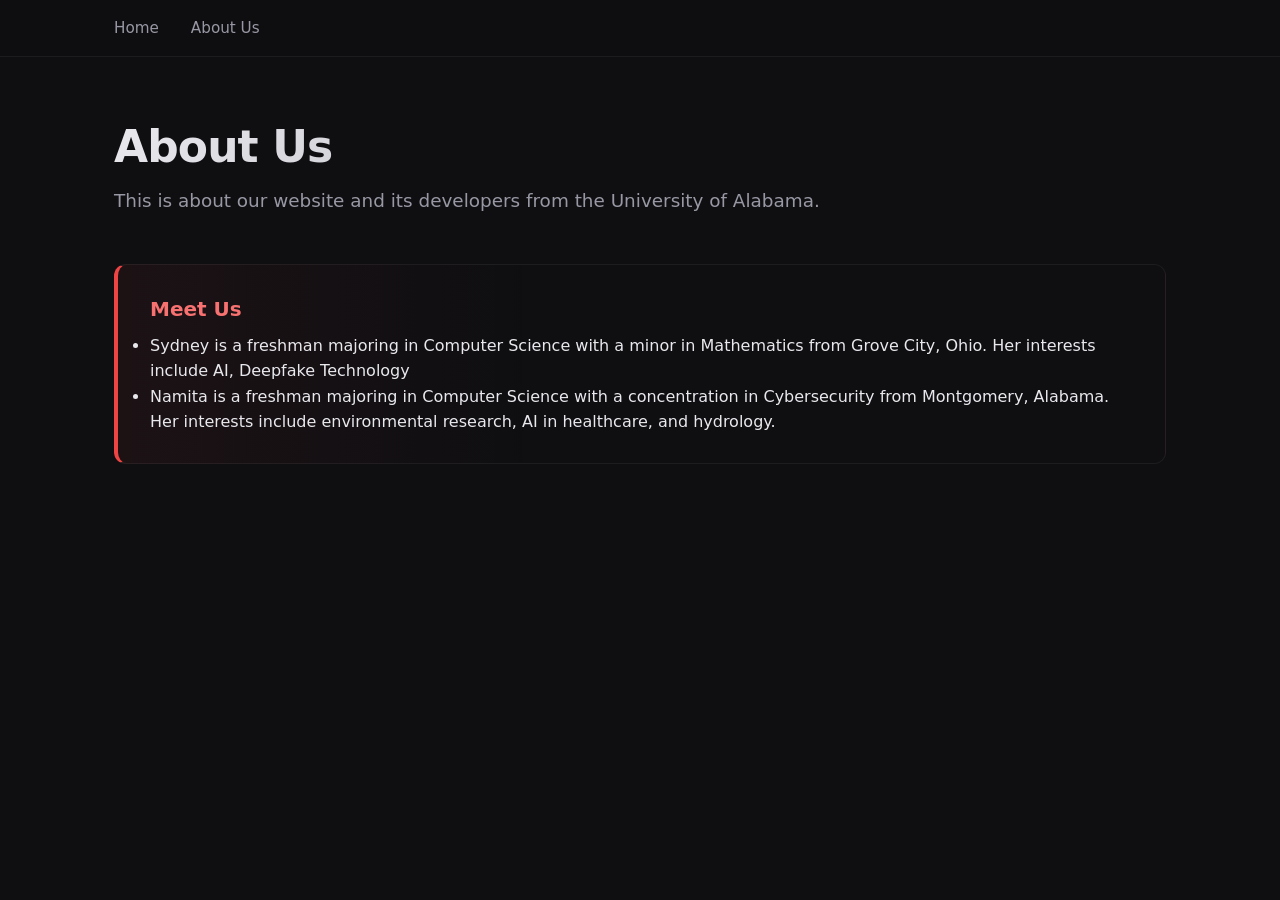
==== about.html @ f3ff5ea1 "Update about.html" ====
<!DOCTYPE html>
<html lang="en">

<head>
  <meta charset="UTF-8">
  <meta name="viewport" content="width=device-width, initial-scale=1.0">
  <title>About US</title>
  <link rel="stylesheet" href="style.css">
</head>

<body>
  <header>
    <nav>
      <a href="index.html">Home</a>
      <a href="about.html">About Us</a>
    </nav>
  </header>
  <main class="article-page">
    <h1>About Us</h1>
    <p>This is about our website and its developers from the University of Alabama.</p>
  
    
      <section class="section-accent section-teal">
      <h2>Meet Us</h2>
       <ul>
        <li>Sydney is a freshman majoring in Computer Science with a minor in Mathematics from Grove City, Ohio. Her interests include AI, Deepfake Technology 
</li>
        <li>Namita is a freshman majoring in Computer Science with a concentration in Cybersecurity from Montgomery, Alabama. Her interests include environmental research, AI in healthcare, and hydrology.  
</li>
      </ul>
    </section>

  </main>

  
</body>

</html>
---- style.css ----
/* Modern reset & base */
*,
*::before,
*::after {
    box-sizing: border-box;
    margin: 0;
    padding: 0;
}

:root {
    --bg: #0f0f12;
    --surface: #18181c;
    --surface-hover: #222228;
    --text: #e8e8ed;
    --text-muted: #9898a4;
    --accent: #ec4899;
    --accent-hover: #f472b6;
    --color-red: #ef4444;
    --color-yellow: #eab308;
    --color-orange: #f97316;
    --border: rgba(255, 255, 255, 0.06);
    --radius: 12px;
    --radius-sm: 8px;
    --shadow: 0 4px 24px rgba(0, 0, 0, 0.4);
    --font-sans: system-ui, -apple-system, BlinkMacSystemFont, "Segoe UI", Roboto, sans-serif;
    --font-display: var(--font-sans);
}

html {
    scroll-behavior: smooth;
}

body {
    font-family: var(--font-sans);
    background: var(--bg);
    color: var(--text);
    line-height: 1.6;
    min-height: 100vh;
    display: flex;
    flex-direction: column;
}

/* Header */
header {
    position: sticky;
    top: 0;
    z-index: 100;
    background: rgba(15, 15, 18, 0.85);
    backdrop-filter: blur(12px);
    -webkit-backdrop-filter: blur(12px);
    border-bottom: 1px solid var(--border);
}

nav {
    max-width: 1100px;
    margin: 0 auto;
    padding: 1rem 1.5rem;
    display: flex;
    gap: 2rem;
    align-items: center;
}

nav a {
    color: var(--text-muted);
    text-decoration: none;
    font-weight: 500;
    font-size: 0.95rem;
    transition: color 0.2s ease;
}

nav a:hover {
    color: var(--accent);
}

nav a[href="/"] {
    color: var(--text);
    font-weight: 600;
}

/* Main content */
main {
    flex: 1;
    max-width: 720px;
    margin: 0 auto;
    padding: 4rem 1.5rem 5rem;
    width: 100%;
}

main>h1 {
    font-family: var(--font-display);
    font-size: clamp(2rem, 5vw, 2.75rem);
    font-weight: 700;
    letter-spacing: -0.02em;
    line-height: 1.2;
    margin-bottom: 0.75rem;
    background: linear-gradient(135deg, var(--text) 0%, var(--text-muted) 100%);
    -webkit-background-clip: text;
    -webkit-text-fill-color: transparent;
    background-clip: text;
}

/* Homepage hero title – more noticeable */
main>h1.hero-title {
    font-size: clamp(2.25rem, 6vw, 3.25rem);
    font-weight: 800;
    letter-spacing: 0.02em;
    margin-bottom: 1rem;
    padding-bottom: 1rem;
    border-bottom: 3px solid transparent;
    border-image: linear-gradient(90deg, var(--accent), var(--color-red)) 1;
    background: linear-gradient(135deg, #f472b6 0%, var(--accent) 30%, var(--color-red) 60%, var(--color-orange) 100%);
    -webkit-background-clip: text;
    -webkit-text-fill-color: transparent;
    background-clip: text;
    filter: drop-shadow(0 0 20px rgba(236, 72, 153, 0.35));
}

main>p {
    font-size: 1.15rem;
    color: var(--text-muted);
    margin-bottom: 3rem;
}

/* Sections */
section {
    background: var(--surface);
    border: 1px solid var(--border);
    border-radius: var(--radius);
    padding: 1.75rem 2rem;
    margin-bottom: 1.25rem;
    transition: border-color 0.2s ease, box-shadow 0.2s ease;
}

section:hover {
    border-color: rgba(236, 72, 153, 0.2);
    box-shadow: var(--shadow);
}

section h2 {
    font-family: var(--font-display);
    font-size: 1.25rem;
    font-weight: 600;
    margin-bottom: 0.5rem;
    color: var(--text);
}

section p {
    color: var(--text-muted);
    font-size: 0.95rem;
}

/* Website */
.app {
    background: #fff;
    width: 90%;
    max-width: 600px;
    /**margin: 100px auto 0; */
    border-radius: 10px;
    padding: 30px;
}

.app h1 {
    font-size: 25px;
    color: #001e4d;
    font-weight: 600;
    border-bottom: 1px solid #333;
}

.quiz {
    padding: 20px 0;
}

.quiz h2 {
    font-size: 18px;
    color: #001e4d;
    font-weight: 600;
}

.btn {
    background: #555555;
    color: #ffffff;
    font-weight: 500;
    width: 100%;
    border: 1px solid #222;
    margin: 10px 0;
    padding: 10px;
    text-align: left;
    border-radius: 4px;
    cursor: pointer;
    transition: all 0.3s;
}

#next-btn {
    background: #001e4d;
    color: #fff;
    font-weight: 500;
    width: 150px;
    border: 0;
    padding: 10px;
    margin: 20px auto 0;
    border-radius: 4px;
    cursor: pointer;
    display: none;
}

.btn:hover:not([disabled]) {
    background: #222;
    color: #fff;
}

.btn:disabled {
    cursor: no-drop;
}

.correct {
    background: #9aeabc;
}

.incorrect {
    background: #ff9393;
}

/* Buttons */
button {
    font-family: var(--font-sans);
    font-size: 0.95rem;
    font-weight: 600;
    color: var(--text);
    background: var(--accent);
    border: 1px solid rgba(236, 72, 153, 0.4);
    border-radius: var(--radius-sm);
    padding: 0.65rem 1.35rem;
    cursor: pointer;
    transition: background 0.2s ease, border-color 0.2s ease, box-shadow 0.2s ease;
    margin-top: 0.5rem;
}

button:hover {
    background: var(--accent-hover);
    border-color: var(--accent-hover);
    box-shadow: 0 0 20px rgba(236, 72, 153, 0.35);
}

button:active {
    transform: translateY(1px);
}

/* Password Protector */
.input-box {
    width: 400px;
    max-width: 90%;
    position: relative;
}

.input-box input {
    width: 100%;
    height: 60px;
    padding: 0 20 px;
    border: 1px solid #ccc;
    outline: none;
    color: #fff;
    background: transparent;

}

.container {
    background: rgba(255, 255, 255, 0.15);
    padding: 25px;
    border-radius: 15px;
    backdrop-filter: blur(10px);
    text-align: center;
    box-shadow: 0 10px 25px rgba(0, 0, 0, 0.2);
    margin-bottom: 1.25rem;
}

.container h2 {
    color: #fff;
    margin-bottom: 15px;
}

.input-field {
    position: relative;
}

input {
    width: 100%;
    padding: 12px 40px 12px 12px;
    border-radius: 8px;
    outline: none;
    border: 1px solid rgba(255, 255, 255, 0.4);
    background: rgba(255, 255, 255, 0.2);
    color: #fff;
    font-size: 15px;
}

input::placeholder {
    color: #eee;
}

.toggle-btn {
    position: absolute;
    right: 10px;
    top: 50%;
    transform: translateY(-50%);
    cursor: pointer;
    font-size: 14px;
    color: #fff;
    user-select: none;
}

.strength-meter {
    width: 100%;
    height: 8px;
    border-radius: 10px;
    background: rgba(255, 255, 255, 0.3);
    margin-top: 10px;
    overflow: hidden;
}

.strength-bar {
    height: 100%;
    width: 0%;
    border-radius: 10px;
    transition: 0.4s;
}

#strengthText {
    margin-top: 10px;
    font-size: 14px;
    color: #fff;
    font-weight: bold;
}

/* Article page (e.g. MFA) */
.article-page {
    max-width: 1100px;
}

.article-page .lead,
.mfa-kid .lead {
    color: var(--text-muted);
}

.article-page .lead {
    font-size: 1.2rem;
    margin-bottom: 2rem;
}

.app {
    background: #2e2e2e;
    width: 90%;
    max-width: 600px;
    /*margin: 100px auto 0; */
    border-radius: 10px;
    padding: 30px;
}

/* Graphic placeholders */
.graphic {
    margin: 1.5rem 0;
}

.graphic-placeholder {
    background: var(--surface);
    border: 2px dashed var(--border);
    border-radius: var(--radius);
    color: var(--text-muted);
    font-size: 0.9rem;
    padding: 2rem;
    text-align: center;
    min-height: 120px;
    display: flex;
    align-items: center;
    justify-content: center;
}

.graphic-hero .graphic-placeholder {
    min-height: 200px;
    font-size: 1rem;
}

.graphic-inline .graphic-placeholder,
.graphic-wide .graphic-placeholder {
    margin-top: 1rem;
}

.graphic-inline .graphic-placeholder {
    min-height: 100px;
}

.graphic-wide .graphic-placeholder {
    min-height: 160px;
}

.graphic img {
    width: 100%;
    max-width: 100%;
    height: auto;
    border-radius: var(--radius);
    display: block;
}

/* Accent sections – colored left border */
.section-accent {
    border-left: 4px solid var(--accent);
}

.section-purple {
    border-left-color: var(--accent);
    background: linear-gradient(90deg, rgba(236, 72, 153, 0.06) 0%, transparent 40%);
}

.section-teal {
    border-left-color: var(--color-red);
    background: linear-gradient(90deg, rgba(239, 68, 68, 0.06) 0%, transparent 40%);
}

.section-teal:hover {
    border-color: rgba(239, 68, 68, 0.3);
}

.section-amber {
    border-left-color: var(--color-yellow);
    background: linear-gradient(90deg, rgba(234, 179, 8, 0.06) 0%, transparent 40%);
}

.section-amber:hover {
    border-color: rgba(234, 179, 8, 0.3);
}

.section-purple h2 {
    color: #f472b6;
}

.section-teal h2 {
    color: #f87171;
}

.section-amber h2 {
    color: #facc15;
}

/* Nested list indentation */
ul ul {
    margin-left: 1.5rem;
    padding-left: 0.5rem;
    margin-top: 0.25rem;
    margin-bottom: 0.5rem;
}

/* Callout section */
.section-callout {
    background: linear-gradient(135deg, rgba(236, 72, 153, 0.12) 0%, rgba(249, 115, 22, 0.08) 100%);
    border: 1px solid rgba(236, 72, 153, 0.25);
}

.section-callout h2 {
    color: #f9a8d4;
}

.section-callout p {
    color: var(--text);
}

/* MFA kid-friendly page – more visual space, easier to read */
.mfa-kid .lead {
    font-size: 1.25rem;
    line-height: 1.5;
    margin-bottom: 2.5rem;
}

.mfa-kid .mfa-section {
    padding: 2rem 2.25rem;
    margin-bottom: 2rem;
}

.mfa-kid .mfa-factors {
    margin-bottom: 2.5rem;
}

.mfa-kid .mfa-section p {
    font-size: 1.1rem;
    line-height: 1.6;
    margin-bottom: 0;
}

.mfa-kid .mfa-section p+.mfa-list {
    margin-top: 1rem;
}

.mfa-kid .mfa-list {
    font-size: 1.05rem;
    line-height: 1.7;
    padding-left: 1.5rem;
    margin: 0;
}

.mfa-kid .mfa-list li {
    margin-bottom: 0.5rem;
}

.mfa-kid .mfa-factors h2 {
    font-size: 1.35rem;
    margin-bottom: 1.5rem;
    color: var(--text);
}

.mfa-kid .factor-cards {
    display: grid;
    grid-template-columns: repeat(3, 1fr);
    gap: 1.5rem;
}

.mfa-kid .factor-card {
    background: var(--surface);
    border: 2px solid var(--border);
    border-radius: var(--radius);
    padding: 1.75rem 1.5rem;
    text-align: center;
    transition: border-color 0.2s ease, transform 0.2s ease;
}

.mfa-kid .factor-card:hover {
    border-color: var(--accent);
    transform: translateY(-2px);
}

.mfa-kid .factor-card.factor-know {
    border-color: rgba(236, 72, 153, 0.4);
}

.mfa-kid .factor-card.factor-have {
    border-color: rgba(239, 68, 68, 0.4);
}

.mfa-kid .factor-card.factor-are {
    border-color: rgba(234, 179, 8, 0.4);
}

.mfa-kid .factor-emoji {
    font-size: 2.5rem;
    display: block;
    margin-bottom: 0.75rem;
}

.mfa-kid .factor-card h3 {
    font-size: 1.1rem;
    margin-bottom: 0.5rem;
    color: var(--text);
}

.mfa-kid .factor-card p {
    font-size: 0.95rem;
    color: var(--text-muted);
    margin: 0;
}

@media (max-width: 768px) {
    .mfa-kid .factor-cards {
        grid-template-columns: 1fr;
    }
}

/* Password strength text (form) */
form .text {
    font-size: 20px;
    font-weight: 500;
    margin-bottom: -10px;
}

form .text.weak {
    color: #ff4757;
}

form .text.medium {
    color: rgb(255, 120, 248);
}

form .text.strong {
    color: #23ad5c;
}

/* Phishing activity – interactive example email */
.phishing-activity .phishing-example {
    margin-bottom: 2rem;
}

.phishing-activity .phishing-example:last-child {
    margin-bottom: 0;
}

.phishing-activity .email-example-label {
    font-size: 0.95rem;
    font-weight: 600;
    color: var(--text-muted);
    margin: 1.5rem 0 0.5rem;
}

.phishing-activity .phishing-example:first-child .email-example-label {
    margin-top: 0;
}

.phishing-activity .email-mockup {
    background: var(--surface);
    border: 1px solid var(--border);
    border-radius: var(--radius);
    overflow: hidden;
    margin: 1.25rem 0;
    max-width: 100%;
}

.phishing-activity .email-header {
    padding: 1rem 1.25rem;
    border-bottom: 1px solid var(--border);
    background: rgba(255, 255, 255, 0.03);
}

.phishing-activity .email-meta {
    font-size: 0.9rem;
    margin-bottom: 0.5rem;
}

.phishing-activity .email-meta:last-child {
    margin-bottom: 0;
}

.phishing-activity .email-meta strong {
    color: var(--text-muted);
    margin-right: 0.35rem;
}

.phishing-activity .email-body {
    padding: 1.25rem 1.25rem 1.5rem;
    font-size: 0.95rem;
    line-height: 1.6;
    color: var(--text);
}

.phishing-activity .email-body p {
    margin-bottom: 1rem;
    color: inherit;
}

.phishing-activity .email-body p:last-child {
    margin-bottom: 0;
}

.phishing-activity .phish-spot {
    cursor: pointer;
    border-radius: 2px;
    transition: background-color 0.2s ease, box-shadow 0.2s ease;
}

.phishing-activity .phish-spot--found {
    background-color: rgba(239, 68, 68, 0.2);
    box-shadow: 0 0 0 2px rgba(239, 68, 68, 0.5);
}

.phishing-activity .email-fake-btn {
    margin: 0;
    padding: 0.5rem 1rem;
    font-size: 0.9rem;
    cursor: pointer;
    border-radius: var(--radius-sm);
    background: rgba(236, 72, 153, 0.25);
    border: 1px solid rgba(236, 72, 153, 0.5);
}

.phishing-activity .email-fake-btn:hover {
    background: rgba(236, 72, 153, 0.35);
}

.phishing-activity .hint-list {
    margin-top: 1.5rem;
    padding: 1.25rem;
    background: rgba(239, 68, 68, 0.06);
    border: 1px solid rgba(239, 68, 68, 0.25);
    border-radius: var(--radius);
}

.phishing-activity .phish-counter {
    font-weight: 700;
    color: #f87171;
    margin-bottom: 0.75rem;
    font-size: 1rem;
}

.phishing-activity .hint-list-label {
    font-weight: 600;
    color: var(--text);
    margin-bottom: 0.5rem;
    font-size: 0.95rem;
}

.phishing-activity .hint-list ul {
    margin: 0;
    padding-left: 1.25rem;
}

.phishing-activity .hint-list li {
    margin-bottom: 0.5rem;
    font-size: 0.9rem;
    color: var(--text);
    line-height: 1.5;
}

.phishing-activity .hint-list li strong {
    color: #f87171;
}

.phishing-activity .hint-list-empty {
    font-size: 0.9rem;
    color: var(--text-muted);
    font-style: italic;
    margin: 0;
}


/* Malware comparison table */
.comparison-intro {
    margin-bottom: 1.25rem;
}

.comparison-wrap {
    overflow-x: auto;
    border-radius: var(--radius);
    border: 1px solid var(--border);
}

.comparison-table {
    width: 100%;
    border-collapse: collapse;
    font-size: 0.95rem;
    line-height: 1.5;
}

.comparison-table th,
.comparison-table td {
    padding: 0.75rem 1rem;
    text-align: left;
    border-bottom: 1px solid var(--border);
    vertical-align: top;
}

.comparison-table thead th {
    background: rgba(239, 68, 68, 0.12);
    color: #f87171;
    font-weight: 600;
    border-bottom: 2px solid rgba(239, 68, 68, 0.35);
}

.comparison-table tbody th {
    background: var(--surface);
    color: var(--text-muted);
    font-weight: 600;
    width: 10rem;
}

.comparison-table tbody td {
    background: var(--surface);
    color: var(--text);
}

.comparison-table tbody tr:last-child th,
.comparison-table tbody tr:last-child td {
    border-bottom: none;
}

@media (max-width: 768px) {
    .comparison-table {
        font-size: 0.875rem;
    }

    .comparison-table th,
    .comparison-table td {
        padding: 0.6rem 0.75rem;
    }

    .comparison-table tbody th {
        width: 7rem;
    }
}

/* Malware page – fake “misplaced” ad (educational) */
.malware-page .fake-ad-wrap {
    position: fixed;
    right: 1.5rem;
    top: 50%;
    transform: translateY(-50%);
    z-index: 50;
    width: 160px;
}

.malware-page .fake-ad {
    display: flex;
    flex-direction: column;
    align-items: center;
    justify-content: center;
    width: 100%;
    padding: 1rem 0.75rem;
    border: 2px solid #f59e0b;
    border-radius: 8px;
    background: linear-gradient(180deg, #fef3c7 0%, #fde68a 50%, #fcd34d 100%);
    color: #92400e;
    font-family: var(--font-sans);
    cursor: pointer;
    box-shadow: 0 4px 20px rgba(245, 158, 11, 0.4);
    transition: transform 0.15s ease, box-shadow 0.15s ease;
    text-align: center;
}

.malware-page .fake-ad:hover {
    transform: scale(1.03);
    box-shadow: 0 6px 24px rgba(245, 158, 11, 0.5);
}

.malware-page .fake-ad-badge {
    font-size: 0.65rem;
    font-weight: 700;
    letter-spacing: 0.05em;
    color: #b45309;
    margin-bottom: 0.35rem;
}

.malware-page .fake-ad-headline {
    font-size: 1rem;
    font-weight: 800;
    line-height: 1.2;
    margin-bottom: 0.25rem;
}

.malware-page .fake-ad-sub {
    font-size: 0.75rem;
    margin-bottom: 0.5rem;
    font-weight: 600;
}

.malware-page .fake-ad-cta {
    font-size: 0.8rem;
    font-weight: 800;
    color: #b45309;
    text-decoration: underline;
}

@media (max-width: 900px) {
    .malware-page .fake-ad-wrap {
        right: 0.75rem;
        width: 140px;
    }

    .malware-page .fake-ad-headline {
        font-size: 0.9rem;
    }
}

/* Fake ad warning modal */
.fake-ad-modal {
    position: fixed;
    inset: 0;
    z-index: 200;
    display: flex;
    align-items: center;
    justify-content: center;
    padding: 1.5rem;
}

.fake-ad-modal[hidden] {
    display: none;
}

.fake-ad-modal-backdrop {
    position: absolute;
    inset: 0;
    background: rgba(0, 0, 0, 0.7);
    cursor: pointer;
}

.fake-ad-modal-box {
    position: relative;
    max-width: 420px;
    width: 100%;
    padding: 1.75rem;
    background: var(--surface);
    border: 1px solid var(--border);
    border-radius: var(--radius);
    box-shadow: var(--shadow);
}

.fake-ad-modal-title {
    font-size: 1.25rem;
    margin-bottom: 1rem;
    color: var(--color-orange);
}

.fake-ad-modal-text {
    font-size: 0.95rem;
    line-height: 1.6;
    color: var(--text);
    margin-bottom: 1.25rem;
}

.fake-ad-modal-close {
    display: block;
    width: 100%;
    padding: 0.6rem 1rem;
    font-size: 1rem;
    font-weight: 600;
    color: var(--bg);
    background: var(--accent);
    border: none;
    border-radius: var(--radius-sm);
    cursor: pointer;
    transition: background 0.2s ease;
}

.fake-ad-modal-close:hover {
    background: var(--accent-hover);
}

/* Certificate / celebration page */
.cert-celebration .lead {
    text-align: center;
    margin-bottom: 2.5rem;
}

.cert-hero {
    font-size: clamp(2.5rem, 6vw, 3.5rem);
    font-weight: 800;
    text-align: center;
    margin-bottom: 0.5rem;
    background: linear-gradient(135deg, #f472b6 0%, var(--accent) 35%, var(--color-red) 70%, var(--color-orange) 100%);
    -webkit-background-clip: text;
    -webkit-text-fill-color: transparent;
    background-clip: text;
}

.certificate-card {
    background: var(--surface);
    border: 2px solid rgba(236, 72, 153, 0.35);
    border-radius: var(--radius);
    padding: 2rem;
    margin-bottom: 2rem;
    box-shadow: 0 8px 32px rgba(0, 0, 0, 0.3);
}

.certificate-inner {
    text-align: center;
    max-width: 520px;
    margin: 0 auto;
}

.certificate-label {
    font-size: 0.85rem;
    font-weight: 600;
    letter-spacing: 0.15em;
    text-transform: uppercase;
    color: var(--text-muted);
    margin-bottom: 0.5rem;
}

.certificate-title {
    font-size: 1.75rem;
    font-weight: 700;
    color: var(--accent);
    margin-bottom: 1.25rem;
}

.certificate-text {
    font-size: 1rem;
    line-height: 1.65;
    color: var(--text);
    margin-bottom: 1.5rem;
}

.certificate-date {
    font-size: 0.9rem;
    color: var(--text-muted);
    font-weight: 600;
}

.cert-page .cert-summary h2 {
    margin-bottom: 0.75rem;
}

.cert-actions {
    text-align: center;
    padding: 2rem 2rem 1rem;
}

.cert-actions h2 {
    margin-bottom: 0.5rem;
}

.cert-actions p {
    color: var(--text-muted);
    margin-bottom: 1.25rem;
    font-size: 1rem;
}

/* Footer */
footer {
    border-top: 1px solid var(--border);
    padding: 1.5rem 1.5rem;
    text-align: center;
}

footer p {
    font-size: 0.875rem;
    color: var(--text-muted);
}

@media (prefers-reduced-motion: reduce) {
    html {
        scroll-behavior: auto;
    }
}
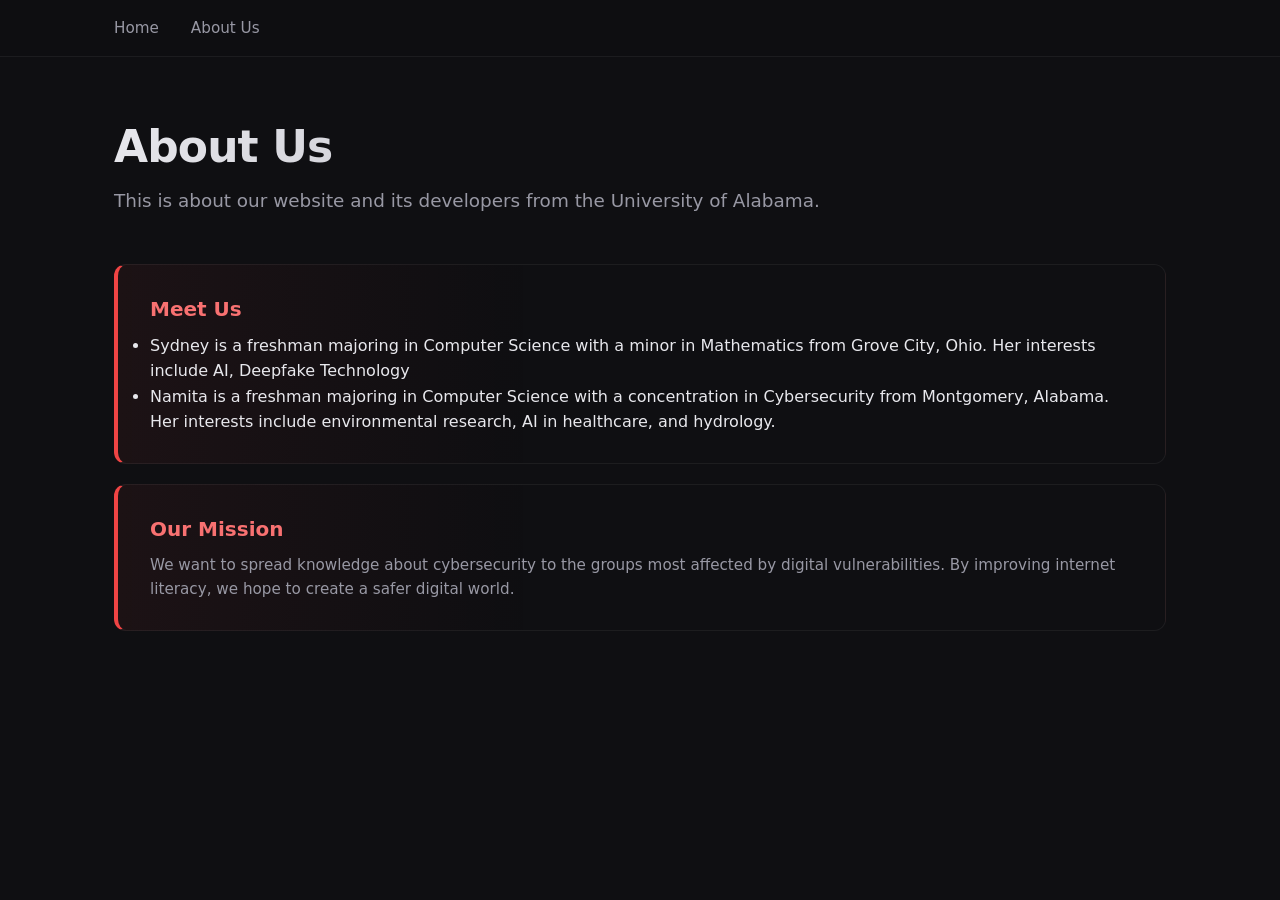
==== commit 25c44c14: "Update about.html" ====
--- a/about.html
+++ b/about.html
@@ -30,6 +30,11 @@
       </ul>
     </section>
 
+      <section class="section-accent section-teal">
+      <h2>Our Mission</h2>
+      <p>We want to spread knowledge about cybersecurity to the groups most affected by digital vulnerabilities. By improving internet literacy, we hope to create a safer digital world.</p>
+      </section>
+
   </main>
 
   
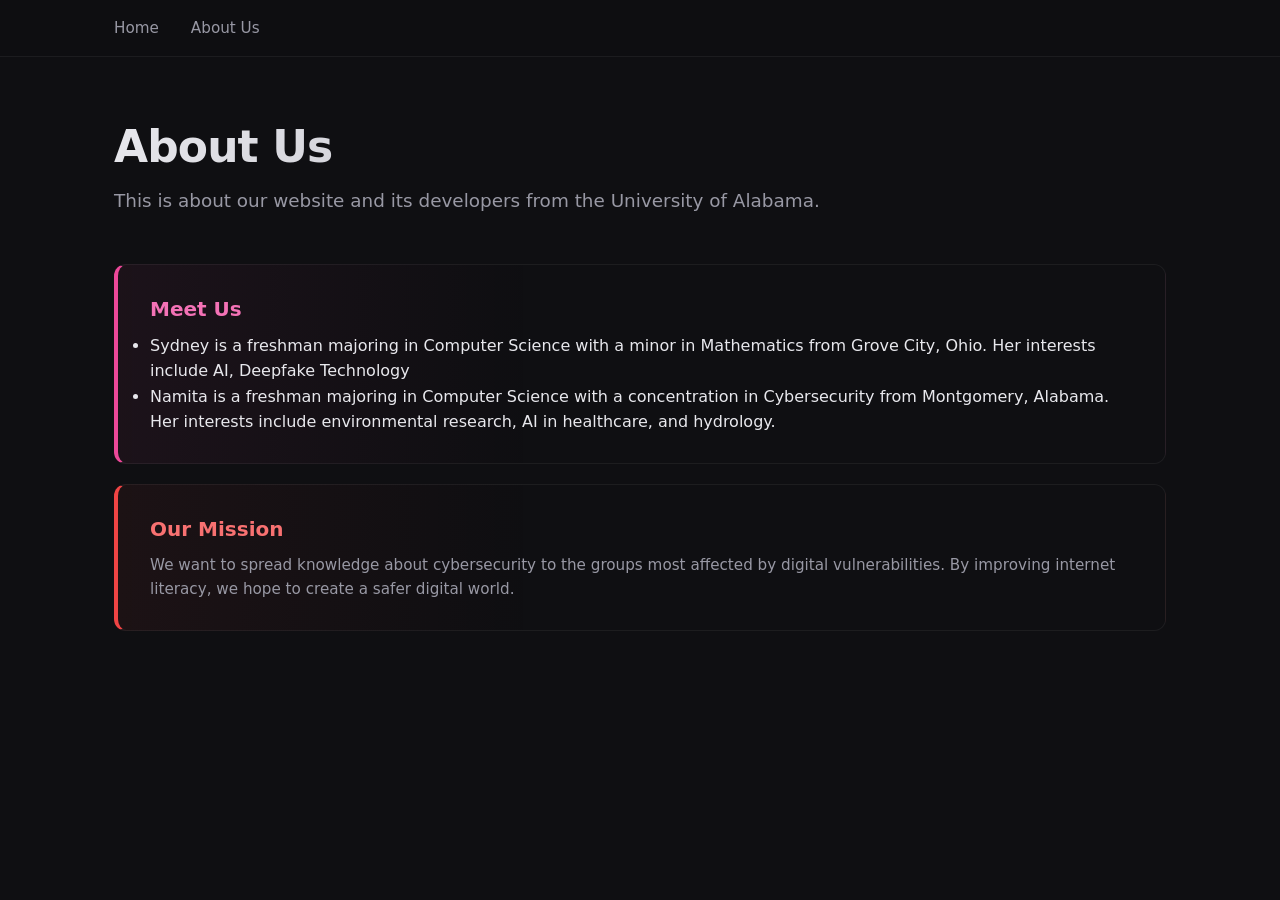
==== commit eb143c17: "Update about.html" ====
--- a/about.html
+++ b/about.html
@@ -20,7 +20,7 @@
     <p>This is about our website and its developers from the University of Alabama.</p>
   
     
-      <section class="section-accent section-teal">
+      <section class="section-accent section-purple">
       <h2>Meet Us</h2>
        <ul>
         <li>Sydney is a freshman majoring in Computer Science with a minor in Mathematics from Grove City, Ohio. Her interests include AI, Deepfake Technology 
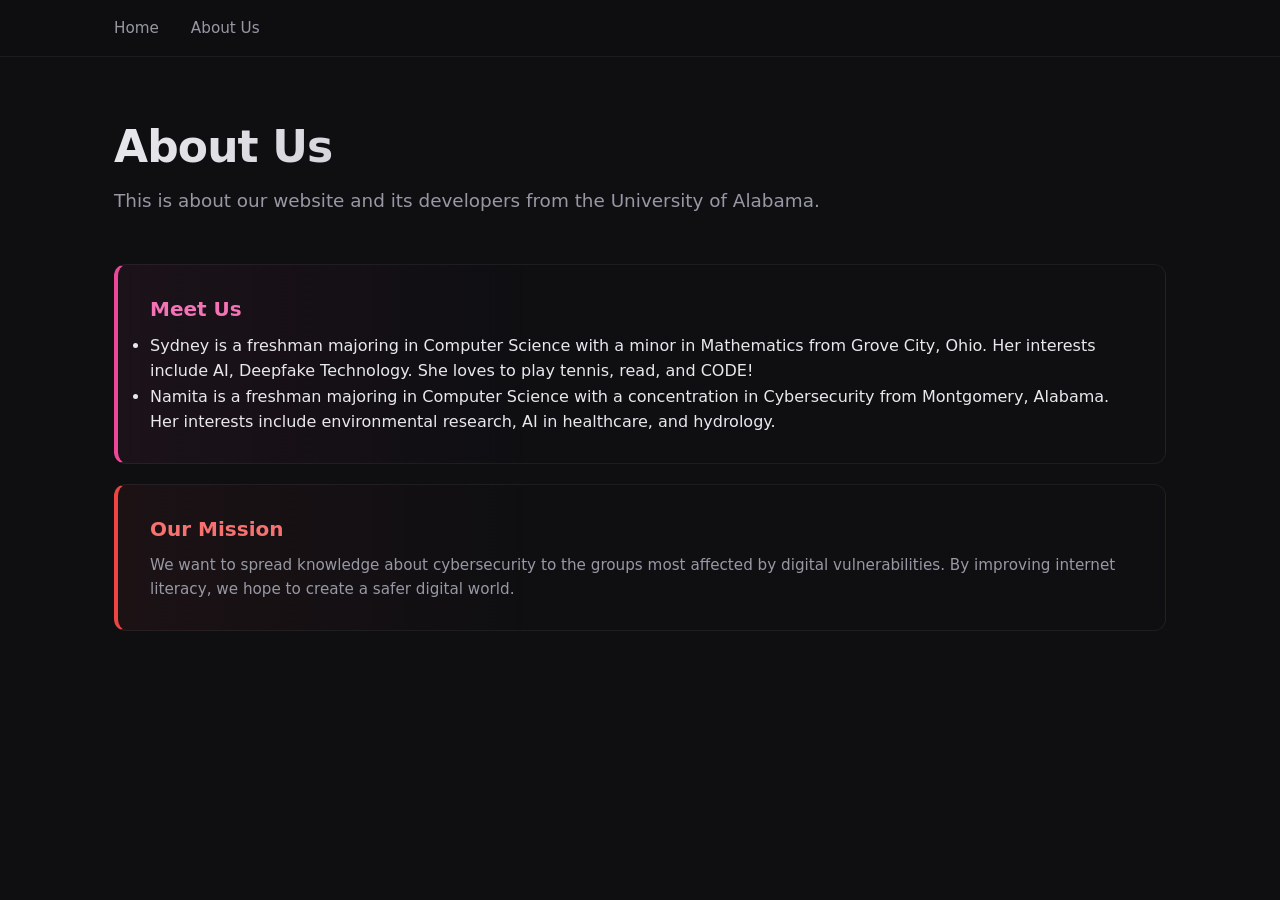
==== commit b3c4a109: "Update about.html" ====
--- a/about.html
+++ b/about.html
@@ -4,7 +4,7 @@
 <head>
   <meta charset="UTF-8">
   <meta name="viewport" content="width=device-width, initial-scale=1.0">
-  <title>About US</title>
+  <title>About Us</title>
   <link rel="stylesheet" href="style.css">
 </head>
 
@@ -23,7 +23,7 @@
       <section class="section-accent section-purple">
       <h2>Meet Us</h2>
        <ul>
-        <li>Sydney is a freshman majoring in Computer Science with a minor in Mathematics from Grove City, Ohio. Her interests include AI, Deepfake Technology 
+        <li>Sydney is a freshman majoring in Computer Science with a minor in Mathematics from Grove City, Ohio. Her interests include AI, Deepfake Technology. She loves to play tennis, read, and CODE!
 </li>
         <li>Namita is a freshman majoring in Computer Science with a concentration in Cybersecurity from Montgomery, Alabama. Her interests include environmental research, AI in healthcare, and hydrology.  
 </li>
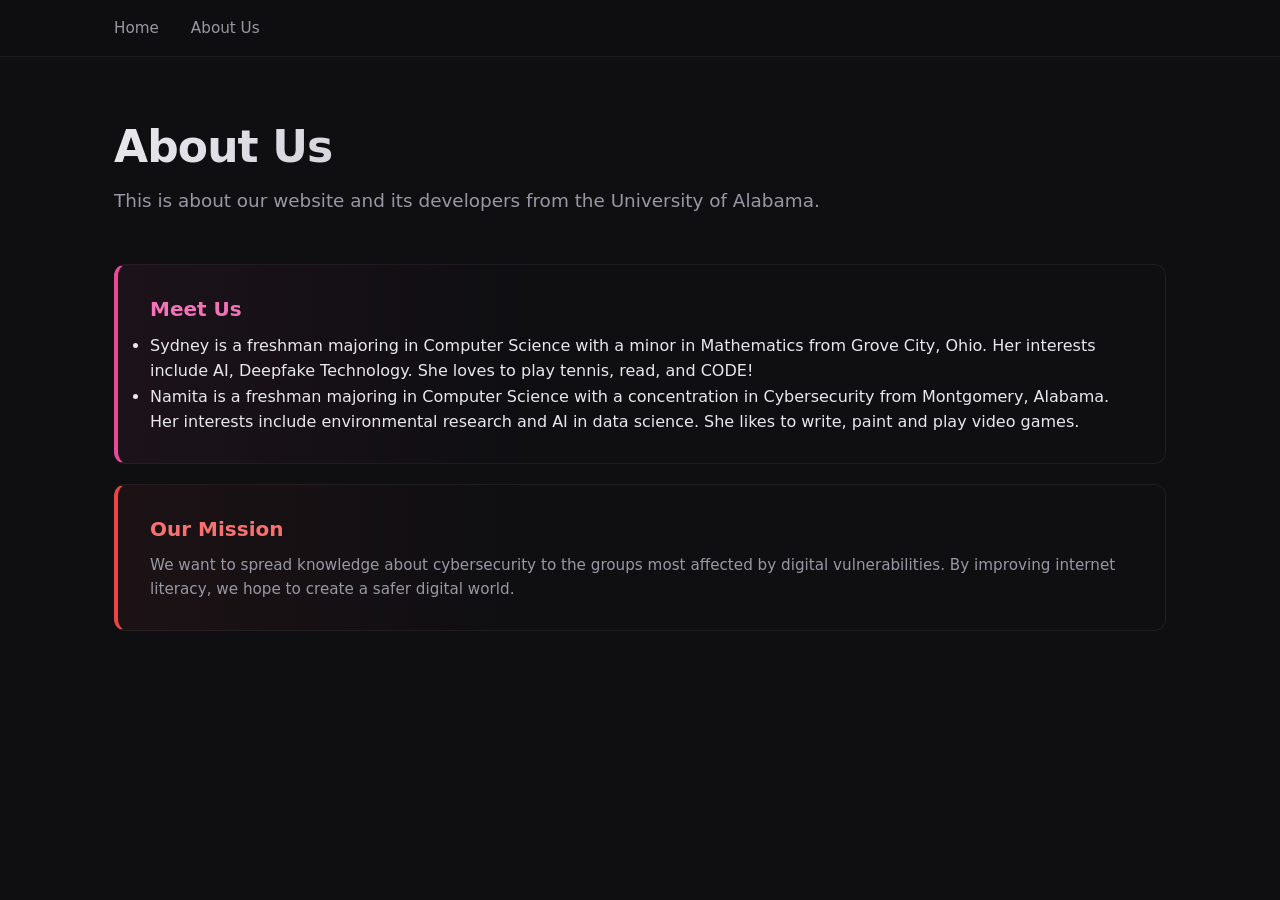
==== commit b6320636: "Update about.html" ====
--- a/about.html
+++ b/about.html
@@ -25,7 +25,7 @@
        <ul>
         <li>Sydney is a freshman majoring in Computer Science with a minor in Mathematics from Grove City, Ohio. Her interests include AI, Deepfake Technology. She loves to play tennis, read, and CODE!
 </li>
-        <li>Namita is a freshman majoring in Computer Science with a concentration in Cybersecurity from Montgomery, Alabama. Her interests include environmental research, AI in healthcare, and hydrology.  
+        <li>Namita is a freshman majoring in Computer Science with a concentration in Cybersecurity from Montgomery, Alabama. Her interests include environmental research and AI in data science. She likes to write, paint and play video games.  
 </li>
       </ul>
     </section>
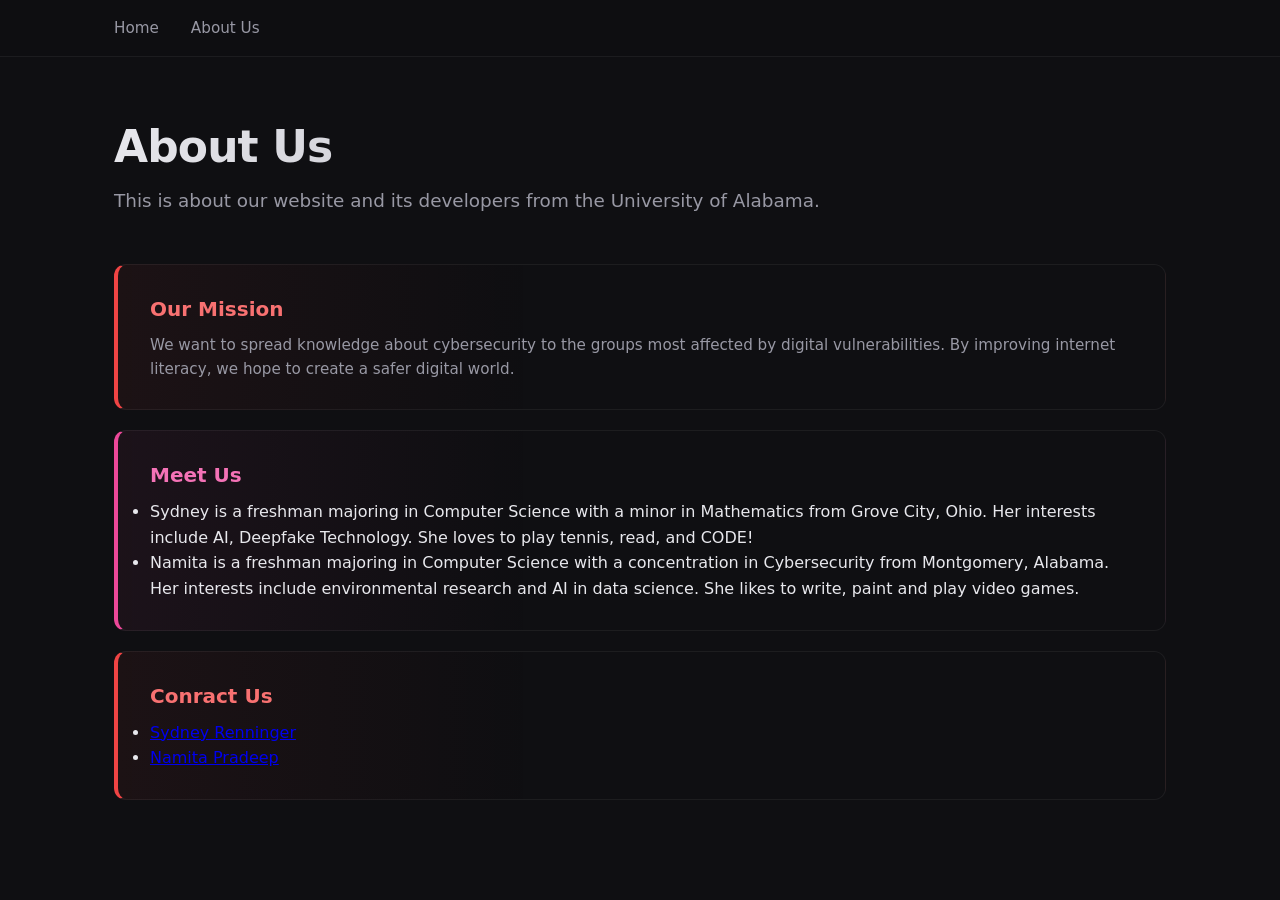
==== commit f20eea50: "Update about.html" ====
--- a/about.html
+++ b/about.html
@@ -19,20 +19,29 @@
     <h1>About Us</h1>
     <p>This is about our website and its developers from the University of Alabama.</p>
   
+
+
+      <section class="section-accent section-teal">
+        <h2>Our Mission</h2>
+        <p>We want to spread knowledge about cybersecurity to the groups most affected by digital vulnerabilities. By improving internet literacy, we hope to create a safer digital world.</p>
+      </section>
     
       <section class="section-accent section-purple">
       <h2>Meet Us</h2>
        <ul>
         <li>Sydney is a freshman majoring in Computer Science with a minor in Mathematics from Grove City, Ohio. Her interests include AI, Deepfake Technology. She loves to play tennis, read, and CODE!
-</li>
+        </li>
         <li>Namita is a freshman majoring in Computer Science with a concentration in Cybersecurity from Montgomery, Alabama. Her interests include environmental research and AI in data science. She likes to write, paint and play video games.  
-</li>
+        </li>
       </ul>
     </section>
 
       <section class="section-accent section-teal">
-      <h2>Our Mission</h2>
-      <p>We want to spread knowledge about cybersecurity to the groups most affected by digital vulnerabilities. By improving internet literacy, we hope to create a safer digital world.</p>
+        <h2>Conract Us</h2>
+        <ul>
+          <li><a href="https://www.linkedin.com/in/sydney-renninger/">Sydney Renninger</a></li>
+          <li><a href="https://www.linkedin.com/in/namita-pradeep/">Namita Pradeep</a></li>
+        </ul>
       </section>
 
   </main>
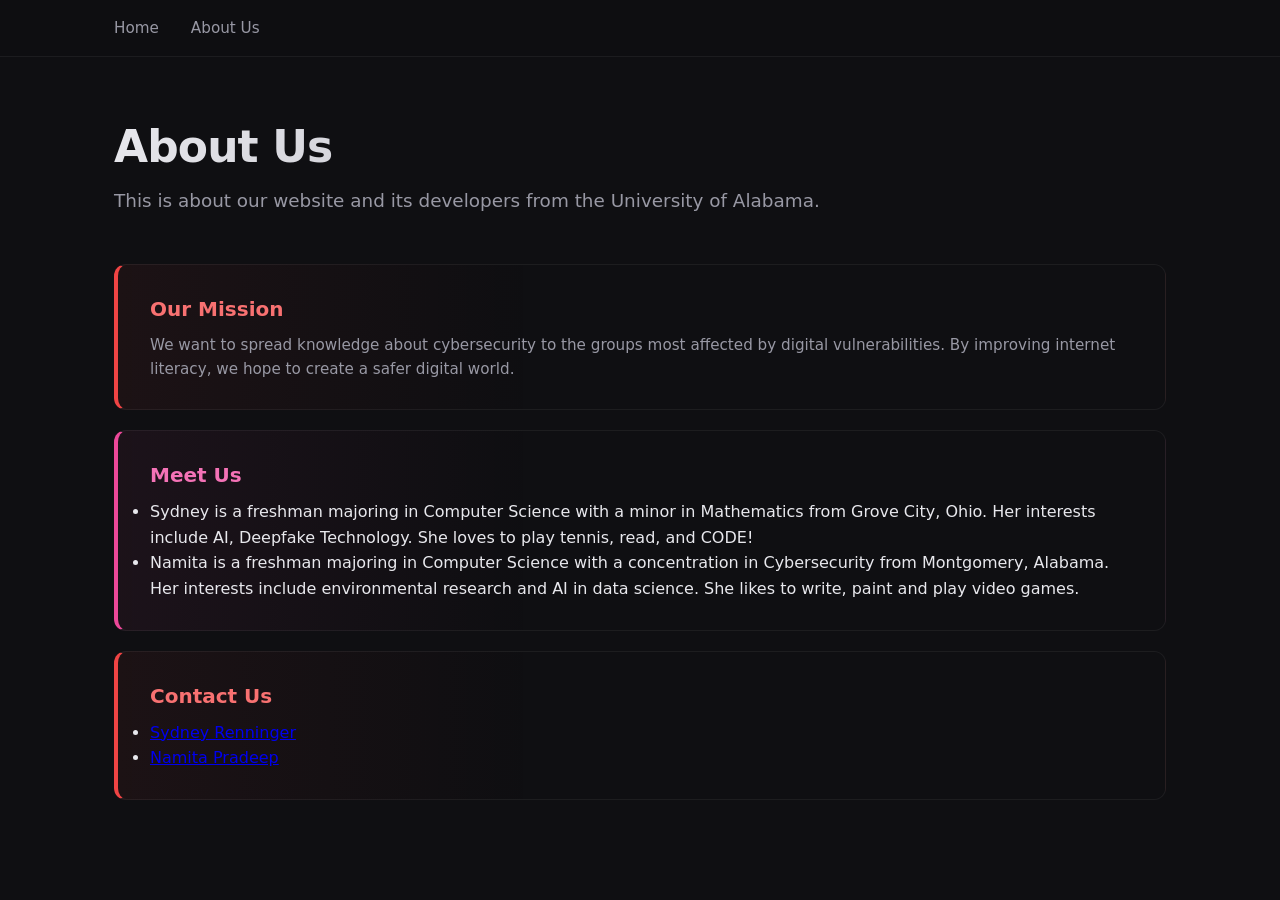
==== commit 6068a6a9: "Update about.html" ====
--- a/about.html
+++ b/about.html
@@ -37,7 +37,7 @@
     </section>
 
       <section class="section-accent section-teal">
-        <h2>Conract Us</h2>
+        <h2>Contact Us</h2>
         <ul>
           <li><a href="https://www.linkedin.com/in/sydney-renninger/">Sydney Renninger</a></li>
           <li><a href="https://www.linkedin.com/in/namita-pradeep/">Namita Pradeep</a></li>
